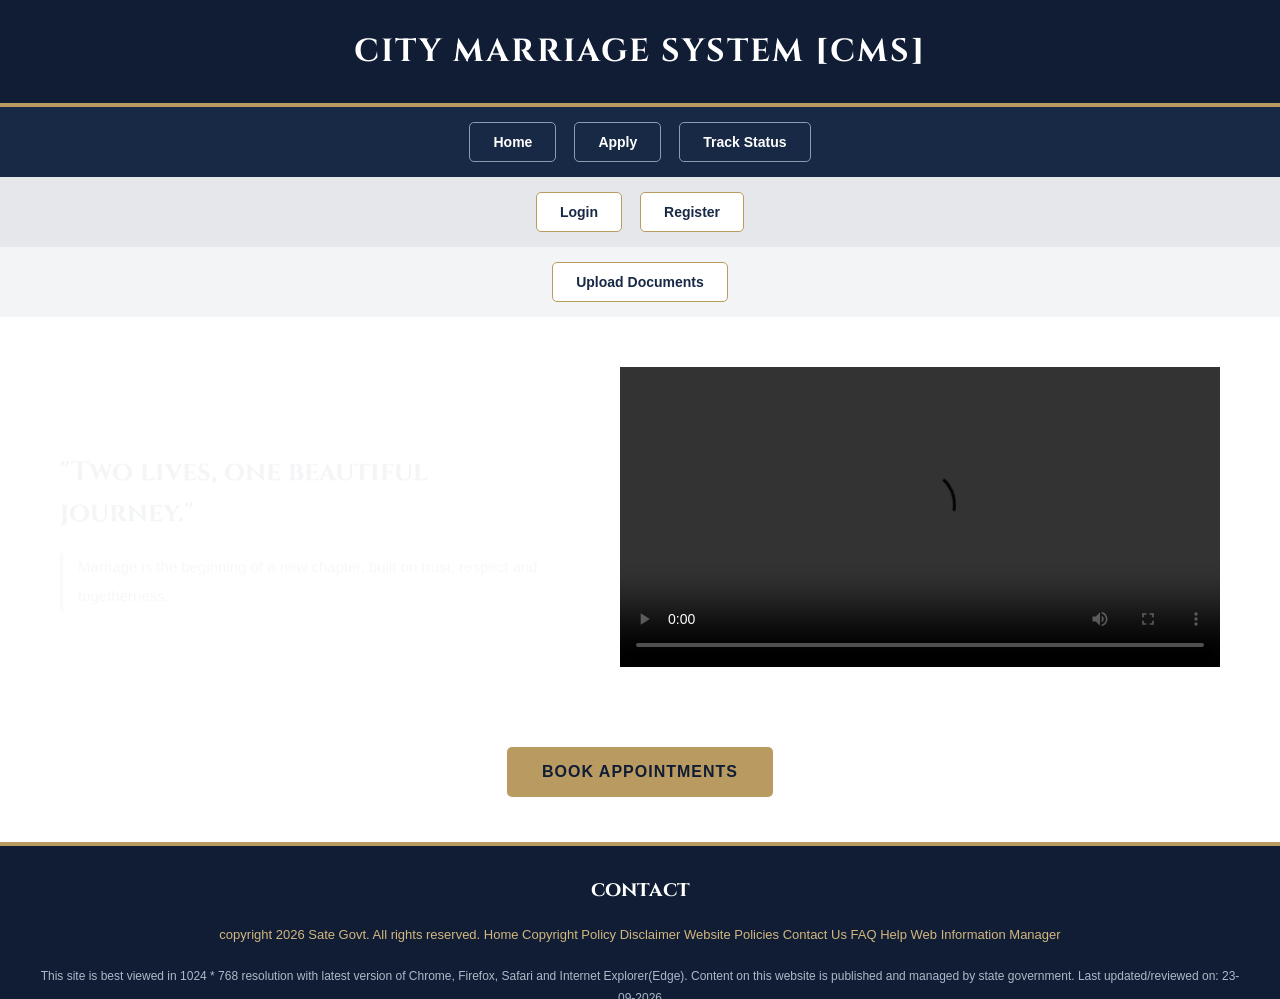
==== cse326project/index.html @ 70bfd497 "Create index.html" ====
<!DOCTYPE html><html>
<head>
    <meta charset="UTF-8">
    <meta name="viewport" content="width=device-width, initial-scale=1.0">
    <title>My Project</title>
    <meta http-equiv="refresh" content="0; url=home.html">
</head>
<body>
    <p>Redirecting to homepage...</p>
    <a href="home.html">Click here to continue</a>
</body>
</html>
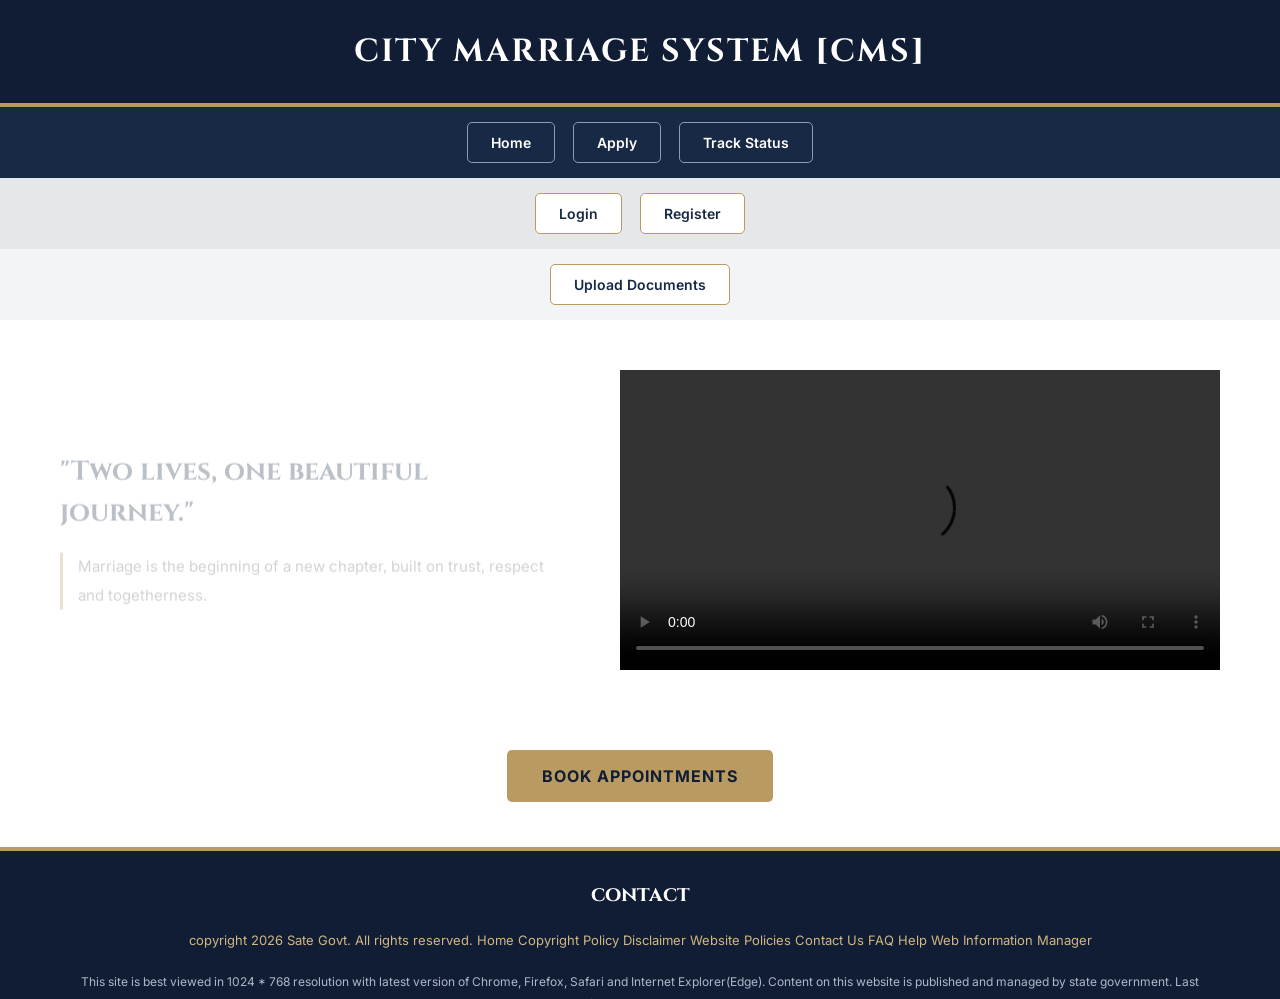
==== commit 4757975b: "Refactor index.html for improved structure and clarity" ====
--- a/cse326project/index.html
+++ b/cse326project/index.html
@@ -1,12 +1,23 @@
-<!DOCTYPE html><html>
+<!DOCTYPE html>
+<html lang="en">
+
 <head>
     <meta charset="UTF-8">
     <meta name="viewport" content="width=device-width, initial-scale=1.0">
-    <title>My Project</title>
+
+    <title>CSE326 Project</title>
+
     <meta http-equiv="refresh" content="0; url=home.html">
 </head>
+
 <body>
+
+    <h2>Welcome to Our Project</h2>
+
     <p>Redirecting to homepage...</p>
-    <a href="home.html">Click here to continue</a>
+
+    <a href="home.html">Click here if not redirected</a>
+
 </body>
+
 </html>
